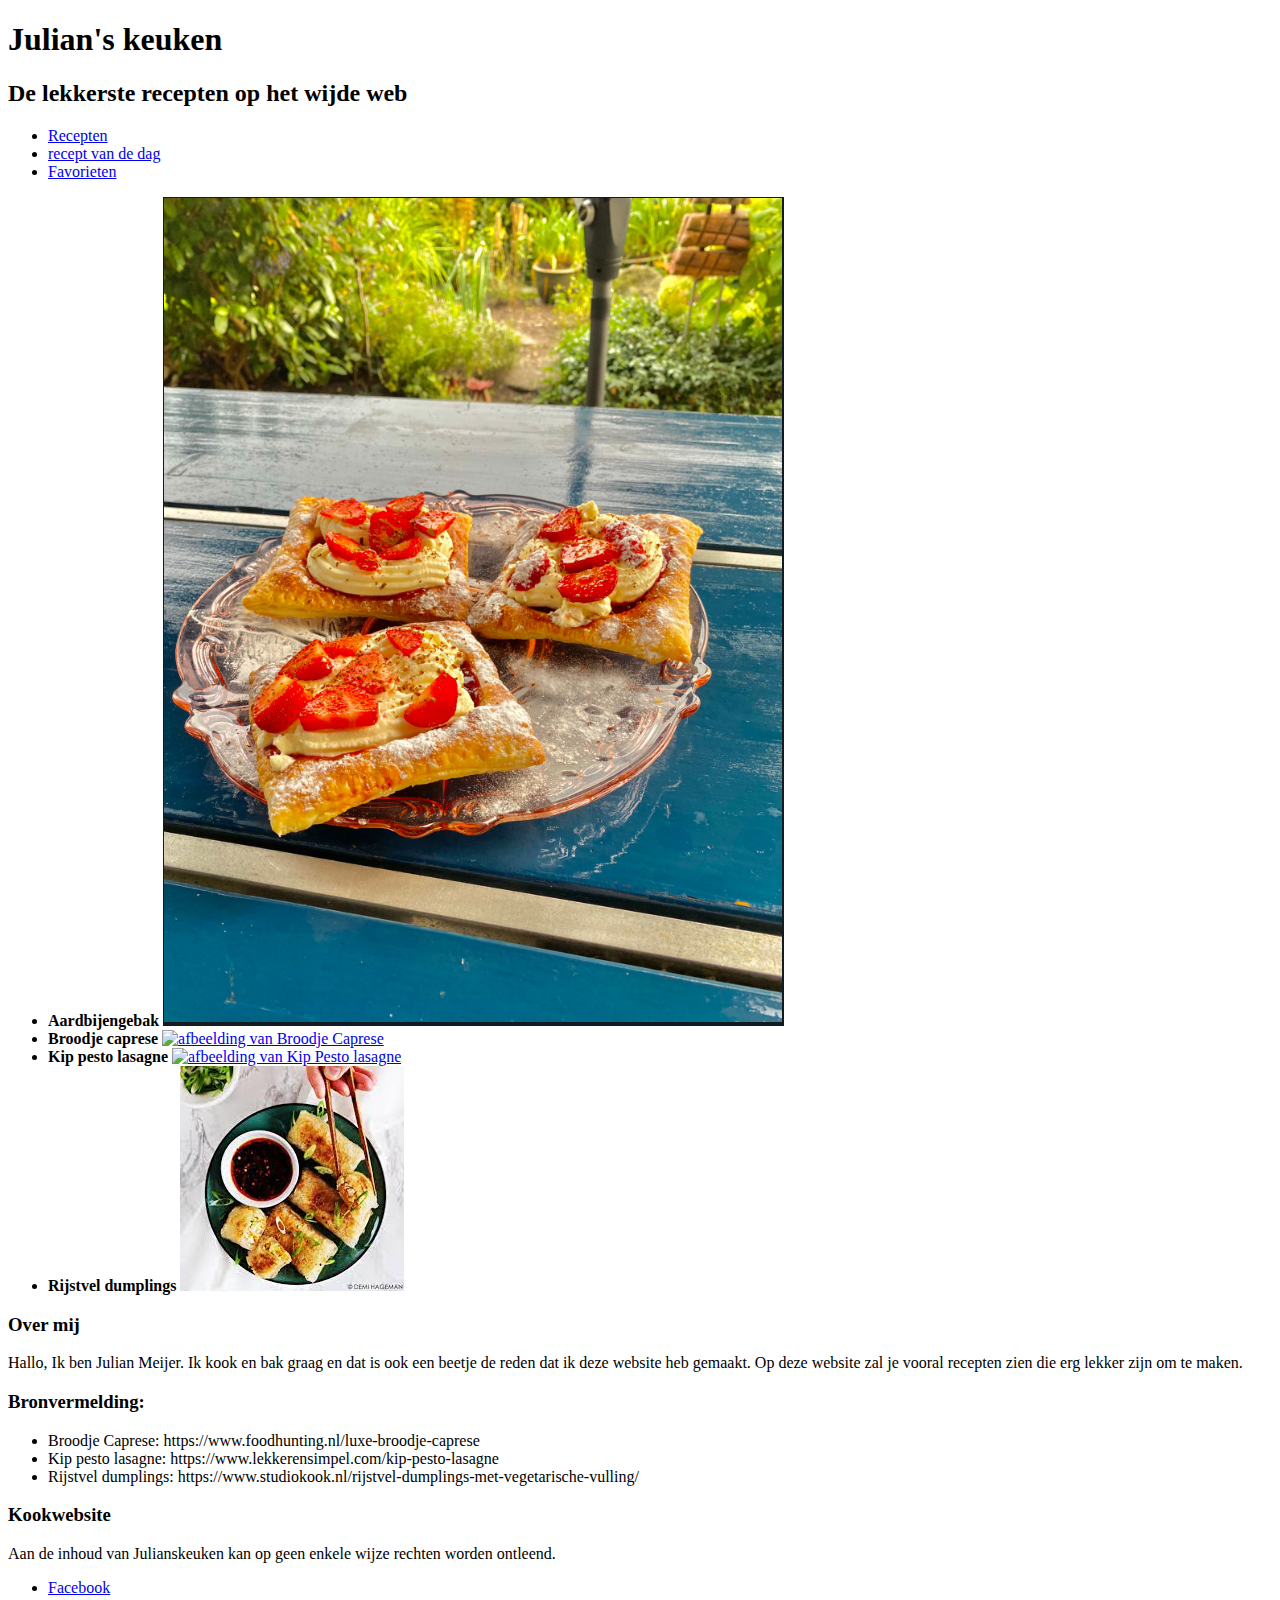
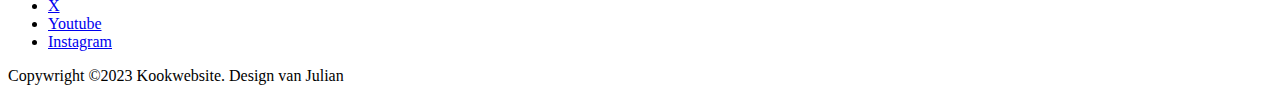
==== index.html @ f1dd530b "first commit" ====
<!DOCTYPE html>
<html lang="en">
<head>
    <meta charset="UTF-8">
    <meta name="viewport" content="width=device-width, initial-scale=1.0">
    <title>Kookwebsite</title>
    <link rel="stylesheet" href="Css/Style.css">
</head>

<body> 
    <header>
        <h1>Julian's keuken</h1>
    </header>

    <main>
        <h2>
            De lekkerste recepten op het wijde web
        </h2>
            <section>
                <nav>
                <ul class="hoofdbar">
                    <li><a href="Recepten.html" >Recepten</a></li>
                    <li><a href="Gerecht_van_de_dag.html">recept van de dag</a></li>
                    <li><a href="Favorieten.html">Favorieten</a></li>
                </ul>
                </nav> 
                </section>
            <section>
                <ul class="bar2">
                    <li><b>Aardbijengebak</b> <a href="#"><img src="Images/aardbije.png" alt="afbeelding van Aardbijengebak"></a></li>
                    <li><b>Broodje caprese</b> <a href="#"><img src="Images/Broodje-Caprese.jpg" alt="afbeelding van Broodje Caprese"></a></li>
                    <li><b>Kip pesto lasagne</b> <a href="#"><img src="images/Kip-pesto-lasagne.jpg" alt="afbeelding van Kip Pesto lasagne"></a></li>
                    <li><b>Rijstvel dumplings</b> <a href="#"><img src="Images/rijstvel_dumplings.jpg" alt="afbeelding van Rijstvel dumplings"></a></li>
                </ul>
            </section>
                <h3>Over mij</h3>
                <p class="overmij">Hallo, Ik ben Julian Meijer. Ik kook en bak graag en dat is ook een beetje de reden dat ik deze website heb gemaakt. Op deze website zal je vooral recepten zien die erg lekker zijn om te maken.</p>  
                    <div class="tussenbalkR"></div>
            <section class="Bron"> 
                <h3>Bronvermelding:</h3>
                    <ul>
                        <li>Broodje Caprese: https://www.foodhunting.nl/luxe-broodje-caprese</li>
                        <li>Kip pesto lasagne: https://www.lekkerensimpel.com/kip-pesto-lasagne</li>
                        <li>Rijstvel dumplings: https://www.studiokook.nl/rijstvel-dumplings-met-vegetarische-vulling/</li>
                    </ul>
            </section>
    </main> 
        <section>
            <footer>
                <div class="footer-content">
                    <h3>Kookwebsite</h3>
                    <p>Aan de inhoud van Julianskeuken kan op geen enkele wijze rechten worden ontleend.</p>
                    <ul class="socials">
                        <li><a href="#">Facebook</a></li>
                        <li><a href="#">X</a></li>
                        <li><a href="#">Youtube</a></li>
                        <li><a href="#">Instagram</a></li>
                    </ul>
                </div>
                <div class="footer">
                    <p>Copywright &copy;2023 Kookwebsite. Design van Julian</p> 
                </div>
            </footer>    
        </section> 
    </body>
</html>
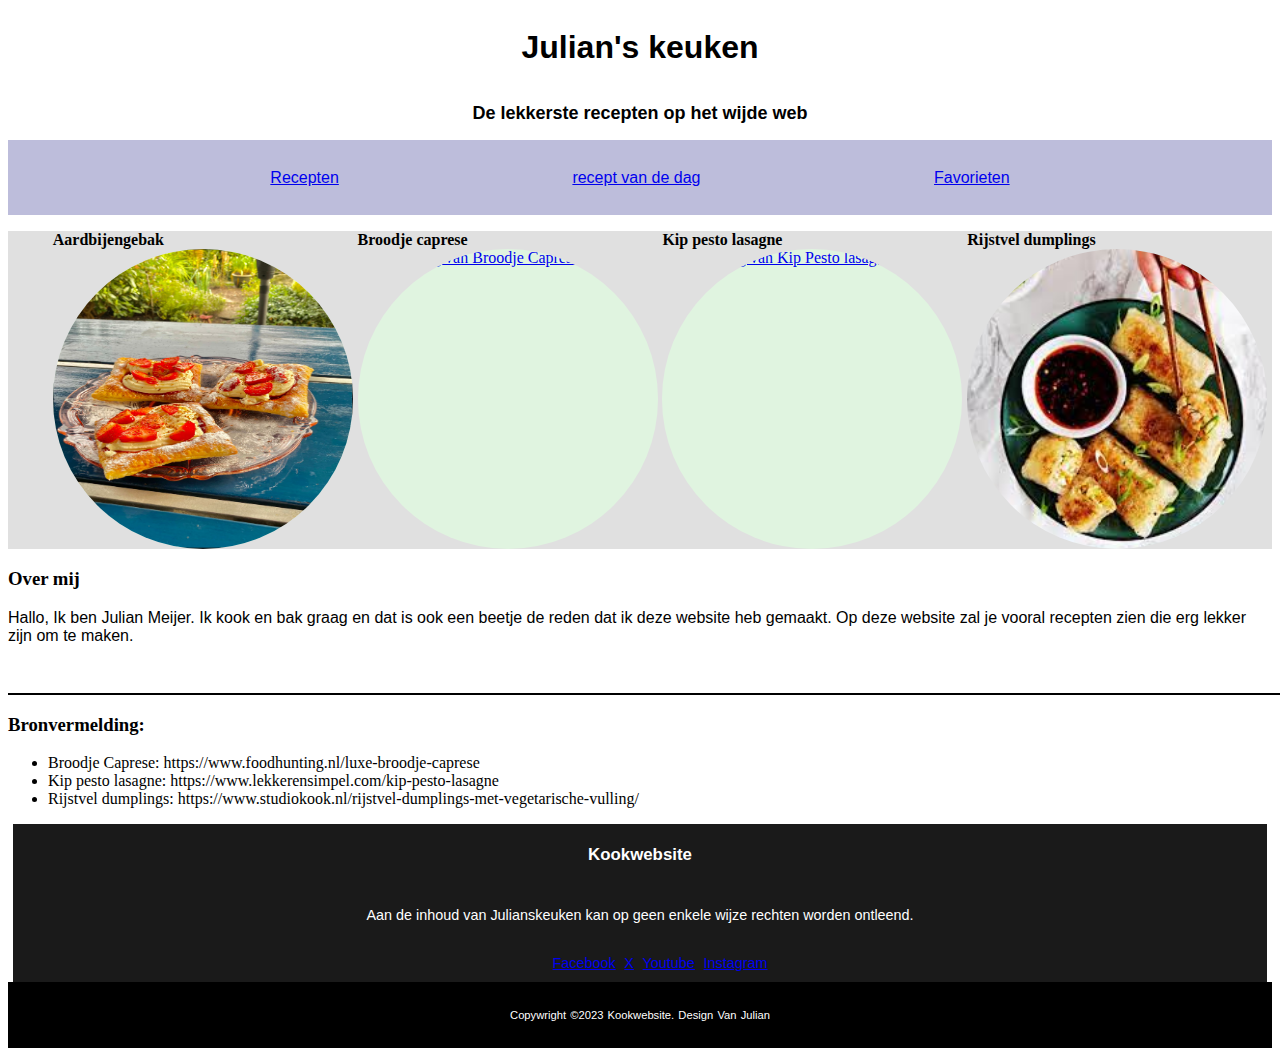
==== commit 5af12614: "Capital S styler" ====
--- a/index.html
+++ b/index.html
@@ -4,7 +4,7 @@
     <meta charset="UTF-8">
     <meta name="viewport" content="width=device-width, initial-scale=1.0">
     <title>Kookwebsite</title>
-    <link rel="stylesheet" href="Css/Style.css">
+    <link rel="stylesheet" href="Css/style.css">
 </head>
 
 <body> 
--- a/Css/style.css
+++ b/Css/style.css
@@ -0,0 +1,346 @@
+/* Index */
+
+body {
+    background-color: rgb(255, 255, 255);
+    display: flex;
+    flex-direction: column;
+}
+
+header {
+    display: flex;
+    justify-content: space-evenly;
+    font-family:'Gill Sans', 'Gill Sans MT', Calibri, 'Trebuchet MS', sans-serif ;
+}
+
+.hoofdbar {
+    display: flex;
+    justify-content: space-evenly;
+    list-style: none;
+    background: rgb(189, 189, 219);
+    background: 50px auto;
+    padding: 1.8em;
+    font-family:'Gill Sans', 'Gill Sans MT', Calibri, 'Trebuchet MS', sans-serif ;
+}
+
+.hoofdbar :hover {
+    color: rgb(8, 4, 53);
+}
+h2 {
+    display:flex;
+    justify-content: space-evenly;
+    font-size: 18px;
+    font-family:'Gill Sans', 'Gill Sans MT', Calibri, 'Trebuchet MS', sans-serif ;
+}
+
+.bar2 img {
+    height: 300px;
+    width: 300px;
+    border-radius: 50%;
+    display: flex;      
+    justify-content: center;
+    align-items: center;
+    background-color: rgb(224, 244, 224)
+}
+
+.bar2 p {
+    display: flex;
+    justify-content: center;
+    font-size: 1.3em;
+    font-family:'Gill Sans', 'Gill Sans MT', Calibri, 'Trebuchet MS', sans-serif ;
+}
+
+.bar2 {
+    display: flex;
+    flex-wrap: wrap ;
+    justify-content: space-evenly;
+    background: rgb(224, 224, 224);
+    list-style: none;
+}
+
+.overmij {
+    display: flex;
+    align-items: center;
+    justify-content: center;
+    flex-direction: column;
+    margin: 1rem 0 3rem;
+    font-family:'Gill Sans', 'Gill Sans MT', Calibri, 'Trebuchet MS', sans-serif ;
+}
+
+.Bronlijst {
+    list-style: none;
+    font-family:'Gill Sans', 'Gill Sans MT', Calibri, 'Trebuchet MS', sans-serif ;
+}
+
+.footer-content {
+    display: flex;
+    align-items: center;
+    justify-content: center;
+    flex-direction: column;
+    margin: auto
+}
+ 
+.footer-content {
+    font-size: 1em;
+    font-weight: 400;
+    line-height: 1em;
+    font-family:'Gill Sans', 'Gill Sans MT', Calibri, 'Trebuchet MS', sans-serif ;
+}
+
+.footer-content {
+    margin: auto;
+    line-height: 2em;
+    font-size: 0.9em;
+}
+
+.footer-content{
+    background: rgb(26, 26, 26);
+    color: white;;
+    width: 98vw;
+}
+
+.socials {
+    background: rgb(26, 26, 26);
+    color: white;
+    font-family:'Gill Sans', 'Gill Sans MT', Calibri, 'Trebuchet MS', sans-serif ;
+}
+
+.socials {
+    list-style: none;
+    display: flex;
+    align-items: center;
+    justify-content: center;
+    margin: auto       
+}
+
+.socials li{
+    margin: 0.3em;
+}
+
+.socials :hover {
+    color: rgb(114, 168, 238);
+}
+
+.footer {
+    background: rgb(0, 0, 0) ;
+    padding: 1em; 
+    text-align: center;
+}
+.footer p{
+    color: white;
+    font-size: 0.7em;
+    word-spacing: 0.1em;
+    text-transform: capitalize;
+    font-family:'Gill Sans', 'Gill Sans MT', Calibri, 'Trebuchet MS', sans-serif ;
+}
+
+/* Recepten */
+
+.Navigatie {
+    color: #112744;
+    text-decoration: none;
+    font-size: 1em;
+    font-family: 'Gill Sans', 'Gill Sans MT', Calibri, 'Trebuchet MS', sans-serif;
+}
+
+.recept h3 {
+    font-size: 2em; 
+    font-family:'Gill Sans', 'Gill Sans MT', Calibri, 'Trebuchet MS', sans-serif ;
+} 
+
+.recept p{
+    font-size: 1.1em;
+    font-family:'Gill Sans', 'Gill Sans MT', Calibri, 'Trebuchet MS', sans-serif ;
+}
+
+.recept h3, p {
+    display: flex;
+    justify-content: center;
+}
+
+.tussenbalkR {
+    display: block;
+    background: black;
+    width: 100vw;
+    height: 2px;
+}
+
+.recept_keuze img {
+    height: 20em;
+    width: 20em;
+    padding: 5px
+}
+
+.recept_keuze img {
+    flex-wrap: wrap
+}
+
+.recept_keuze img {
+    display: flex;
+    flex-flow: row wrap;
+    margin-left: auto;
+    margin-right: auto;
+    max-width: 75em;
+}
+
+.recept_keuze img :hover {
+    transition: 1s ease;
+}
+
+.recept_keuze img:hover {
+    border-radius:50%;
+    transition: 0.5s ease;
+}
+
+.recept_keuze p {
+    display: flex;
+    justify-content: center;
+    font-size: 1.3em;
+    font-family:'Gill Sans', 'Gill Sans MT', Calibri, 'Trebuchet MS', sans-serif ;
+}
+
+.volgende_pagina {
+    display: flex;
+    justify-content: center
+}
+
+.volgende_pagina p {
+    border: 0.01em solid black;
+    padding: 0.5em
+}
+
+.eerste {
+    font-weight: bold;
+}
+
+/* Favorieten */
+
+.FavTekst h3, p{
+    display: flex;
+    justify-content: center;
+    font-family:'Gill Sans', 'Gill Sans MT', Calibri, 'Trebuchet MS', sans-serif ;
+}
+
+.FavTekst h3 {
+    font-size: 2em;
+}
+
+.FavTekst p {
+    font-size: 1.1em;
+}
+
+.fav_witruimte {
+    display: block;
+    background: white;
+    height: 0.5em;
+    width: 100vw;
+}
+
+.fav_recept img {
+    height: 20em;
+    width:  20em;
+    padding: 5px;
+    border: 1px solid black;
+}
+
+/* Recept van de dag */
+
+.Fritatta img{
+    display: flex;
+    align-items: center;
+    justify-content: center;
+    flex-direction: column;
+    margin: auto;
+    width: 51vw;
+}
+.Fritatta p{
+    display: block;
+    background: rgb(201, 205, 235);
+    width: 50vw;
+    font-family:'Gill Sans', 'Gill Sans MT', Calibri, 'Trebuchet MS', sans-serif ;
+}
+
+.Fritatta p{
+    display: flex;
+    align-items: center;
+    justify-content: center;
+    flex-direction: column;
+    margin: auto;
+    padding: 0.5em;
+}
+
+.tijd {
+   font-weight: bold;
+   border: solid rgb(201, 205, 235);
+   padding: 0.5em;
+   background: white;
+   border-radius: 20em;
+}
+
+.witruimte2 {
+    display: block;
+    background: white;
+    height: 0.7em;
+}
+
+.Ingredienten {
+    display: block;
+    background: rgb(201, 205, 235);
+    width: 51vw;
+    font-family:'Gill Sans', 'Gill Sans MT', Calibri, 'Trebuchet MS', sans-serif ;
+}
+
+.Ingredienten {
+    display: flex;
+    align-items: center;
+    justify-content: center;
+    flex-direction: column;
+    margin: auto; 
+}
+
+.Ingredienten p{
+    font-weight: bold;
+    font-size: 1.5em;
+}
+
+.bereiden {
+    display: flex;
+    align-items: center;
+    justify-content: center;
+    flex-direction: column;
+    margin: auto; 
+}
+
+.bereiden p{
+    font-weight: bold;
+    font-size: 1.5em;
+    font-family:'Gill Sans', 'Gill Sans MT', Calibri, 'Trebuchet MS', sans-serif ;
+}
+
+.bereiden li{
+    font-size: 1.1em;
+}
+
+.smaak {
+   border: solid rgb(201, 205, 235);
+   padding: 0.5em;
+   background: white;
+   border-radius: 20em;
+}
+
+.smaak {
+    font-weight: bold;
+    font-size: 1.1em;
+    font-family:'Gill Sans', 'Gill Sans MT', Calibri, 'Trebuchet MS', sans-serif ;
+}
+
+.test {
+    font-weight: bold;
+    font-size: 51em;
+    font-family:'Gill Sans', 'Gill Sans MT', Calibri, 'Trebuchet MS', sans-serif ;
+}
+
+.BronVandaag p{
+    display: flex;
+    justify-content: start;
+    font-weight: bold;
+}
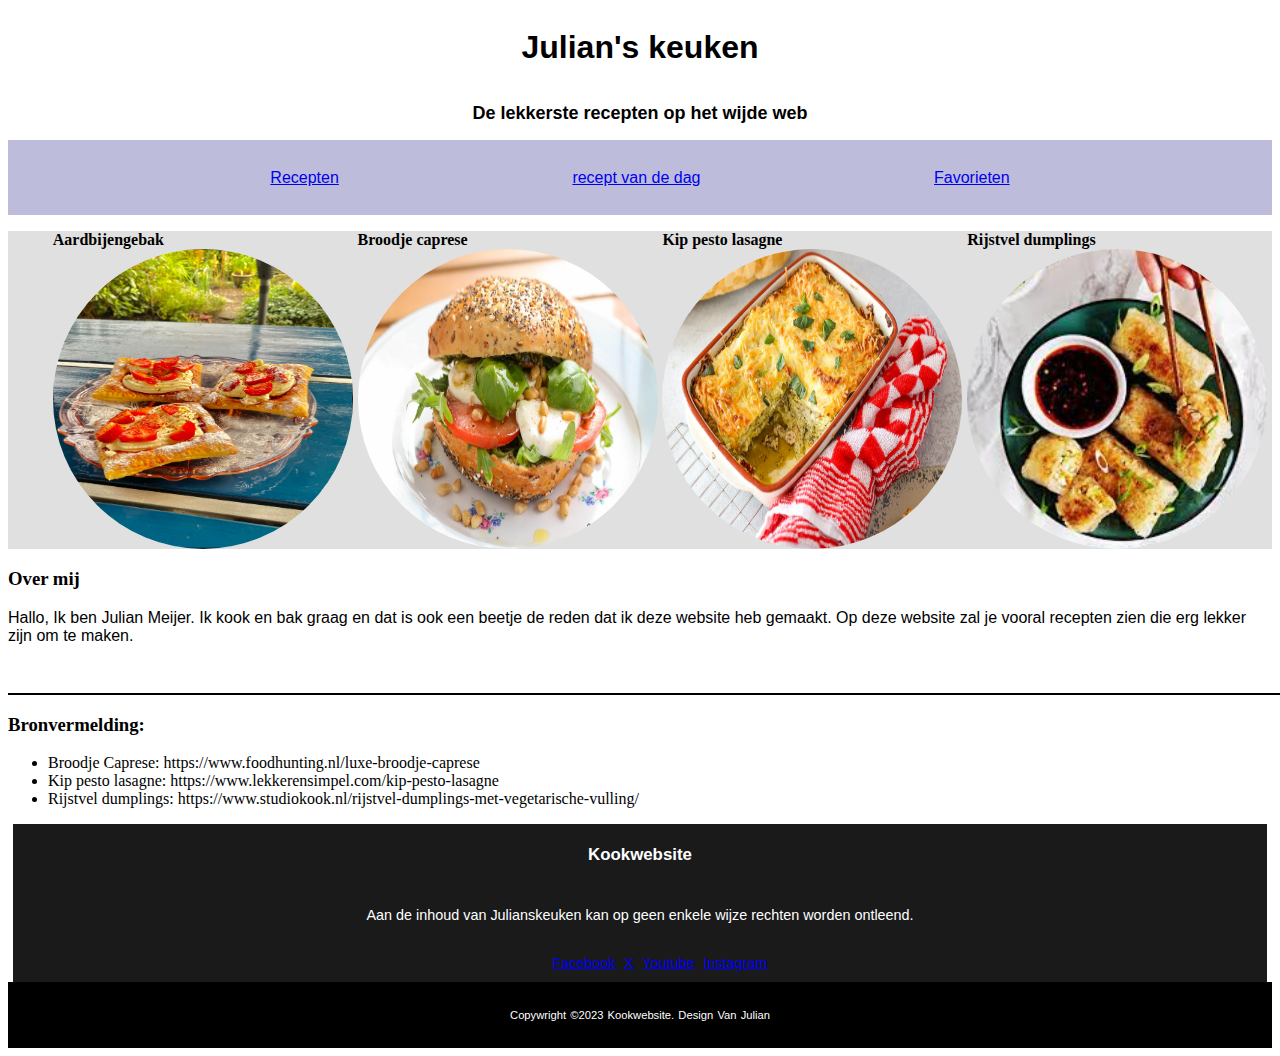
==== commit 8c105b7c: "dag2 test" ====
--- a/index.html
+++ b/index.html
@@ -1,10 +1,10 @@
 <!DOCTYPE html>
 <html lang="en">
 <head>
-    <meta charset="UTF-8">
-    <meta name="viewport" content="width=device-width, initial-scale=1.0">
+    <meta charset="UTF-8" />
+    <meta name="viewport" content="width=device-width, initial-scale=1.0" />
+    <link rel="stylesheet" href="Css/style.css">
     <title>Kookwebsite</title>
-    <link rel="stylesheet" href="Css/style.css">
 </head>
 
 <body> 
@@ -27,10 +27,10 @@
                 </section>
             <section>
                 <ul class="bar2">
-                    <li><b>Aardbijengebak</b> <a href="#"><img src="Images/aardbije.png" alt="afbeelding van Aardbijengebak"></a></li>
-                    <li><b>Broodje caprese</b> <a href="#"><img src="Images/Broodje-Caprese.jpg" alt="afbeelding van Broodje Caprese"></a></li>
-                    <li><b>Kip pesto lasagne</b> <a href="#"><img src="images/Kip-pesto-lasagne.jpg" alt="afbeelding van Kip Pesto lasagne"></a></li>
-                    <li><b>Rijstvel dumplings</b> <a href="#"><img src="Images/rijstvel_dumplings.jpg" alt="afbeelding van Rijstvel dumplings"></a></li>
+                    <li><b>Aardbijengebak</b> <a href="#"><img src="assets/aardbije.png" alt="afbeelding van Aardbijengebak"></a></li>
+                    <li><b>Broodje caprese</b> <a href="#"><img src="assets/broodje-caprese.jpg" alt="afbeelding van Broodje Caprese"></a></li>
+                    <li><b>Kip pesto lasagne</b> <a href="#"><img src="assets/kip-pesto-lasagne.jpg" alt="afbeelding van Kip Pesto lasagne"></a></li>
+                    <li><b>Rijstvel dumplings</b> <a href="#"><img src="assets/rijstvel_dumplings.jpg" alt="afbeelding van Rijstvel dumplings"></a></li>
                 </ul>
             </section>
                 <h3>Over mij</h3>
--- a/Css/style.css
+++ b/Css/style.css
@@ -17,7 +17,6 @@
     justify-content: space-evenly;
     list-style: none;
     background: rgb(189, 189, 219);
-    background: 50px auto;
     padding: 1.8em;
     font-family:'Gill Sans', 'Gill Sans MT', Calibri, 'Trebuchet MS', sans-serif ;
 }
@@ -100,7 +99,7 @@
 
 .socials {
     background: rgb(26, 26, 26);
-    color: white;
+    color: rgb(255, 255, 255);
     font-family:'Gill Sans', 'Gill Sans MT', Calibri, 'Trebuchet MS', sans-serif ;
 }
 
